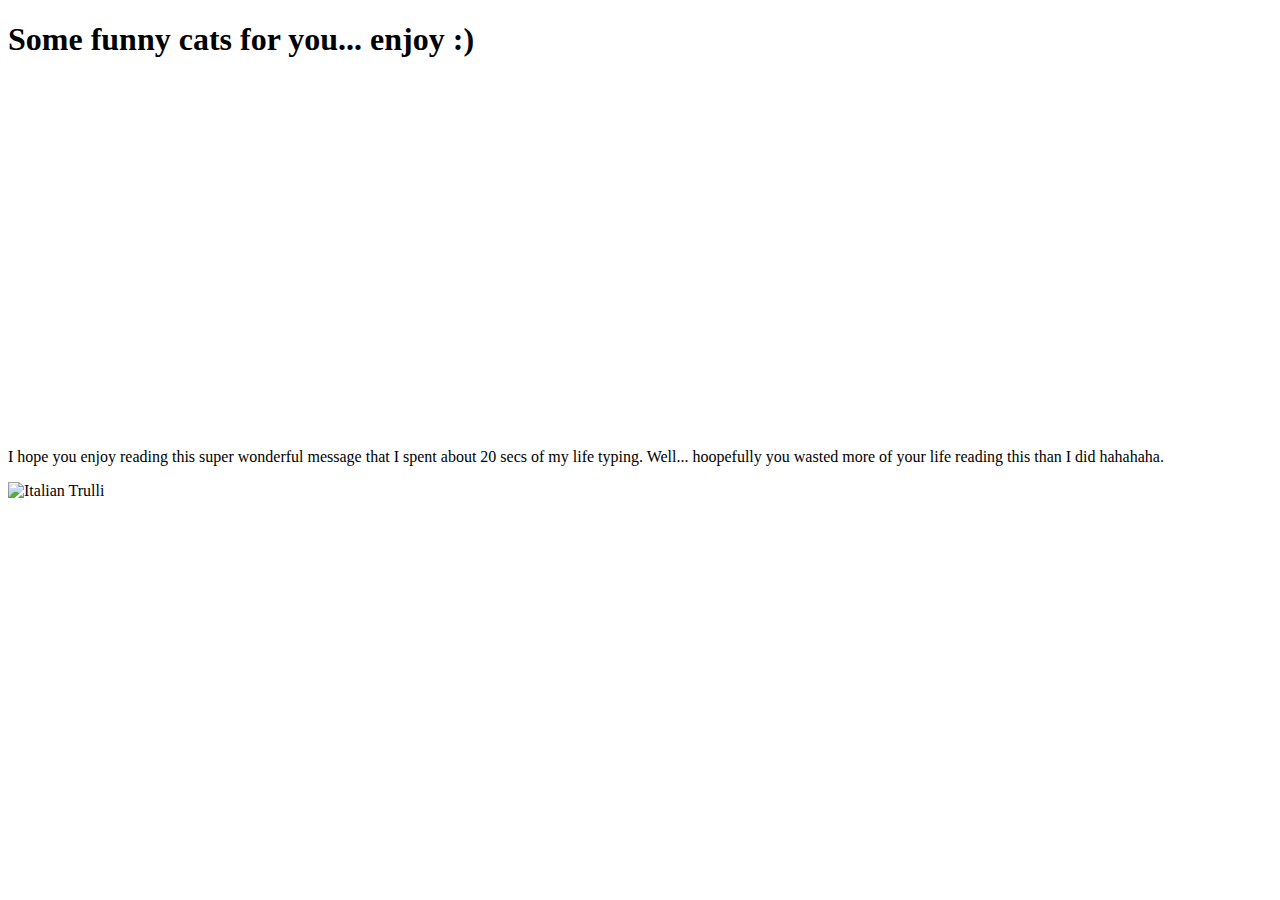
==== embeddingOriginalWork.html @ ad0488f1 "Add files via upload" ====
<!DOCTYPE html> 
<html>
    <head>
    <body>
        <h1>Some funny cats for you... enjoy :)</h1> 
    </body>
    <iframe width="618" height="348" src="https://www.youtube.com/embed/WEkSYw3o5is?start=180" frameborder="0" allow="accelerometer; autoplay; encrypted-media; gyroscope; picture-in-picture" allowfullscreen></iframe>
    <p>I hope you enjoy reading this super wonderful message that I spent about 20 secs of my life typing. Well... hoopefully you wasted more of your life reading this than I did hahahaha.</p>
    <img src="pg1E1.png" alt="Italian Trulli">
</html>
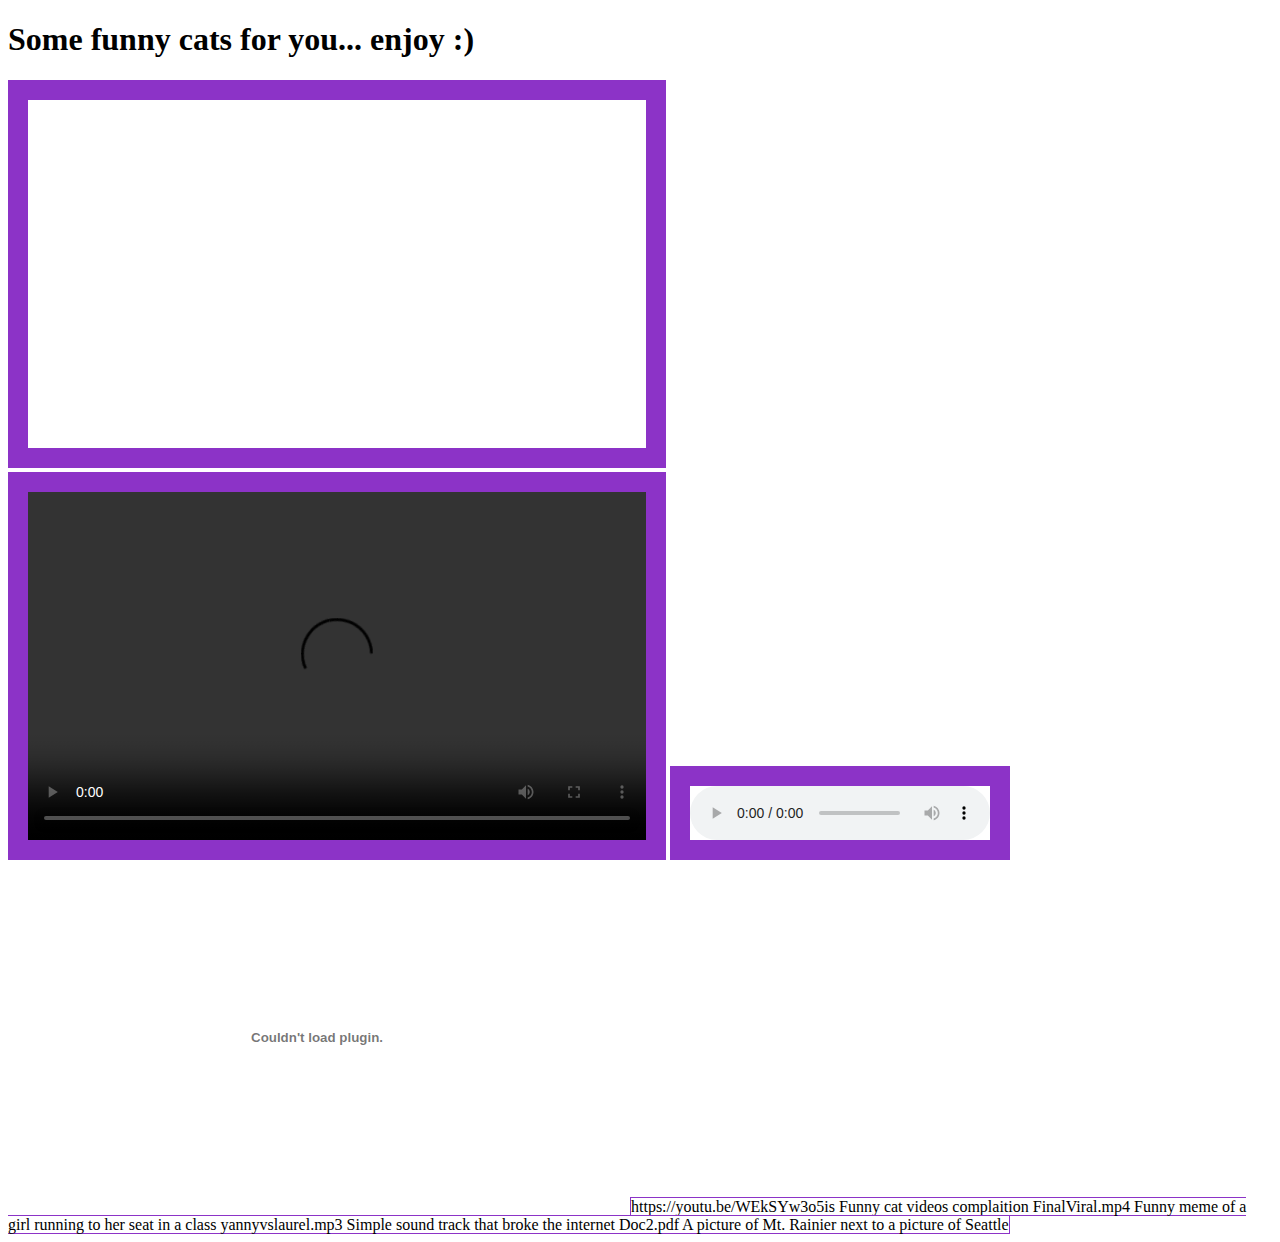
==== commit 48b68b60: "Add files via upload" ====
--- a/embeddingOriginalWork.html
+++ b/embeddingOriginalWork.html
@@ -4,7 +4,37 @@
     <body>
         <h1>Some funny cats for you... enjoy :)</h1> 
     </body>
-    <iframe width="618" height="348" src="https://www.youtube.com/embed/WEkSYw3o5is?start=180" frameborder="0" allow="accelerometer; autoplay; encrypted-media; gyroscope; picture-in-picture" allowfullscreen></iframe>
-    <p>I hope you enjoy reading this super wonderful message that I spent about 20 secs of my life typing. Well... hoopefully you wasted more of your life reading this than I did hahahaha.</p>
-    <img src="pg1E1.png" alt="Italian Trulli">
+    
+        <iframe style="border:20px solid rgb(140, 51, 199);"width="618" height="348" frameborder="1" src="https://www.youtube.com/embed/WEkSYw3o5is?start=180" frameborder="0" allow="accelerometer; autoplay; encrypted-media; gyroscope; picture-in-picture" allowfullscreen></iframe> 
+        <video width="618" height="348" controls style="border:20px solid rgb(140, 51, 199);">
+            <source src="FinalViral.mp4" type="video/mp4">   
+        </video> 
+        <audio controls style="border:20px solid rgb(140, 51, 199);">
+            <source src="yannyvslaurel.mp3" type="audio/mp3">
+        </audio>
+        <object data="Doc2.pdf" width="618" height="348" ></object>
+        <rss version="2.0" style="border:1px solid rgb(140, 51, 199);">
+
+                <channel>
+                  <title>Youtube</title>
+                  <link>https://youtu.be/WEkSYw3o5is</link>
+                  <description>Funny cat videos complaition</description>
+                  <item>
+                    <title>UW notify meme</title>
+                    <url>FinalViral.mp4</FinalViral></url>
+                    <description>Funny meme of a girl running to her seat in a class</description>
+                  </item>
+                  <item>
+                    <title>Yanny vs Laurel</title>
+                    <url>yannyvslaurel.mp3</url>
+                    <description>Simple sound track that broke the internet</description>
+                  </item>
+                  <item>
+                        <title>Two tourist attractions in Washington</title>
+                        <url>Doc2.pdf</url>
+                        <description>A picture of Mt. Rainier next to a picture of Seattle</description>
+                      </item>
+                </channel>
+                
+                </rss>
 </html>    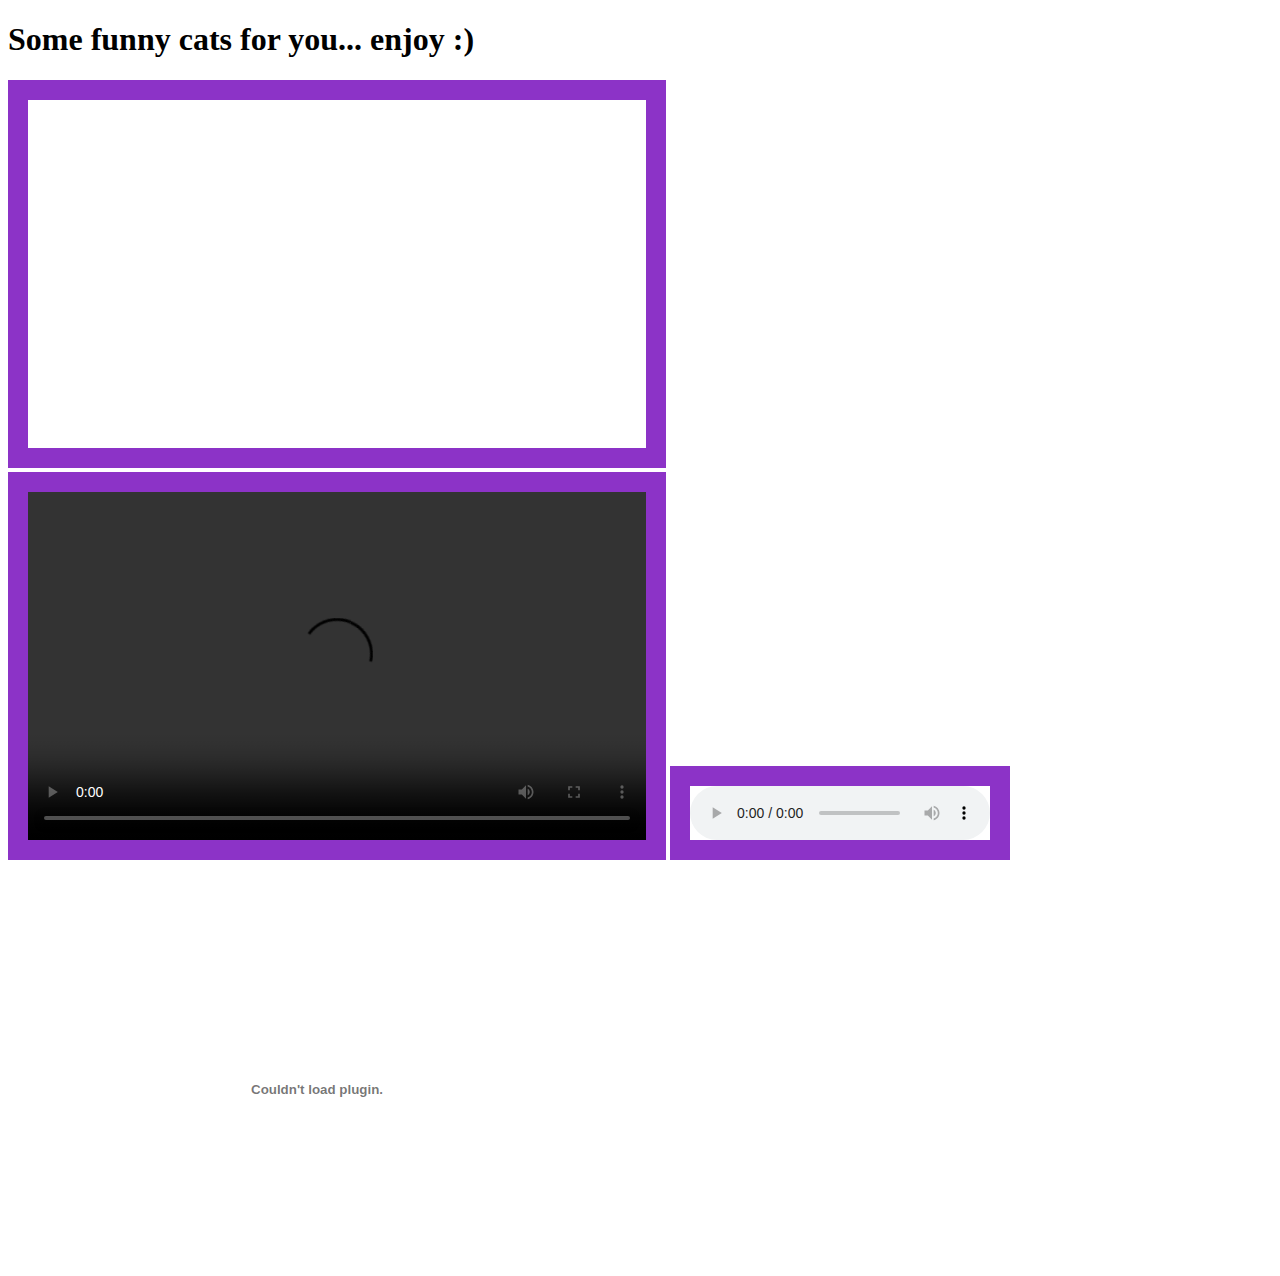
==== commit aa883c86: "Add files via upload" ====
--- a/embeddingOriginalWork.html
+++ b/embeddingOriginalWork.html
@@ -1,6 +1,5 @@
 <!DOCTYPE html> 
 <html>
-    <head>
     <body>
         <h1>Some funny cats for you... enjoy :)</h1> 
     </body>
@@ -13,28 +12,6 @@
             <source src="yannyvslaurel.mp3" type="audio/mp3">
         </audio>
         <object data="Doc2.pdf" width="618" height="348" ></object>
-        <rss version="2.0" style="border:1px solid rgb(140, 51, 199);">
-
-                <channel>
-                  <title>Youtube</title>
-                  <link>https://youtu.be/WEkSYw3o5is</link>
-                  <description>Funny cat videos complaition</description>
-                  <item>
-                    <title>UW notify meme</title>
-                    <url>FinalViral.mp4</FinalViral></url>
-                    <description>Funny meme of a girl running to her seat in a class</description>
-                  </item>
-                  <item>
-                    <title>Yanny vs Laurel</title>
-                    <url>yannyvslaurel.mp3</url>
-                    <description>Simple sound track that broke the internet</description>
-                  </item>
-                  <item>
-                        <title>Two tourist attractions in Washington</title>
-                        <url>Doc2.pdf</url>
-                        <description>A picture of Mt. Rainier next to a picture of Seattle</description>
-                      </item>
-                </channel>
-                
-                </rss>
-</html>    +        <iframe width="400" height="400" style="border:none;" src="http://output68.rssinclude.com/output?type=iframe&amp;id=1204763&amp;hash=b6275aeb82165c13f7a8db11329d63df"></iframe>
+        </html>
+               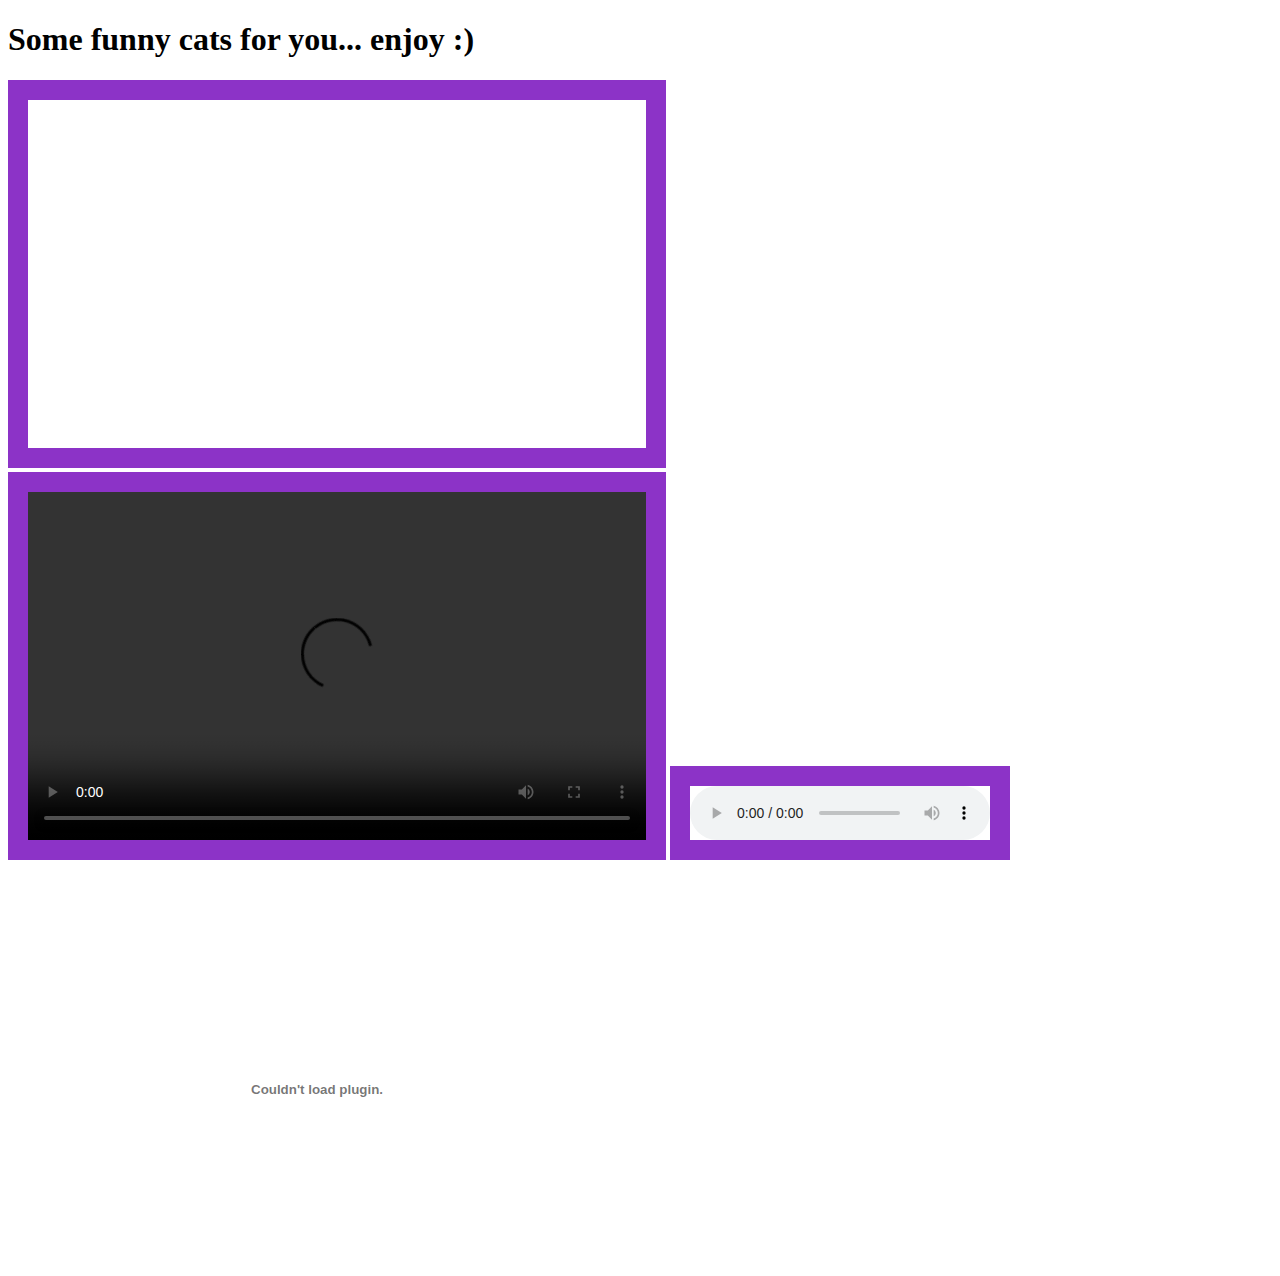
==== commit 7b1eaa2c: "Add files via upload" ====
--- a/embeddingOriginalWork.html
+++ b/embeddingOriginalWork.html
@@ -11,7 +11,7 @@
         <audio controls style="border:20px solid rgb(140, 51, 199);">
             <source src="yannyvslaurel.mp3" type="audio/mp3">
         </audio>
-        <object data="Doc2.pdf" width="618" height="348" ></object>
+        <object data="file:///C:/Users/joceb/Downloads/websites/Doc2.pdf" width="618" height="348" ></object>
         <iframe width="400" height="400" style="border:none;" src="http://output68.rssinclude.com/output?type=iframe&amp;id=1204763&amp;hash=b6275aeb82165c13f7a8db11329d63df"></iframe>
         </html>
                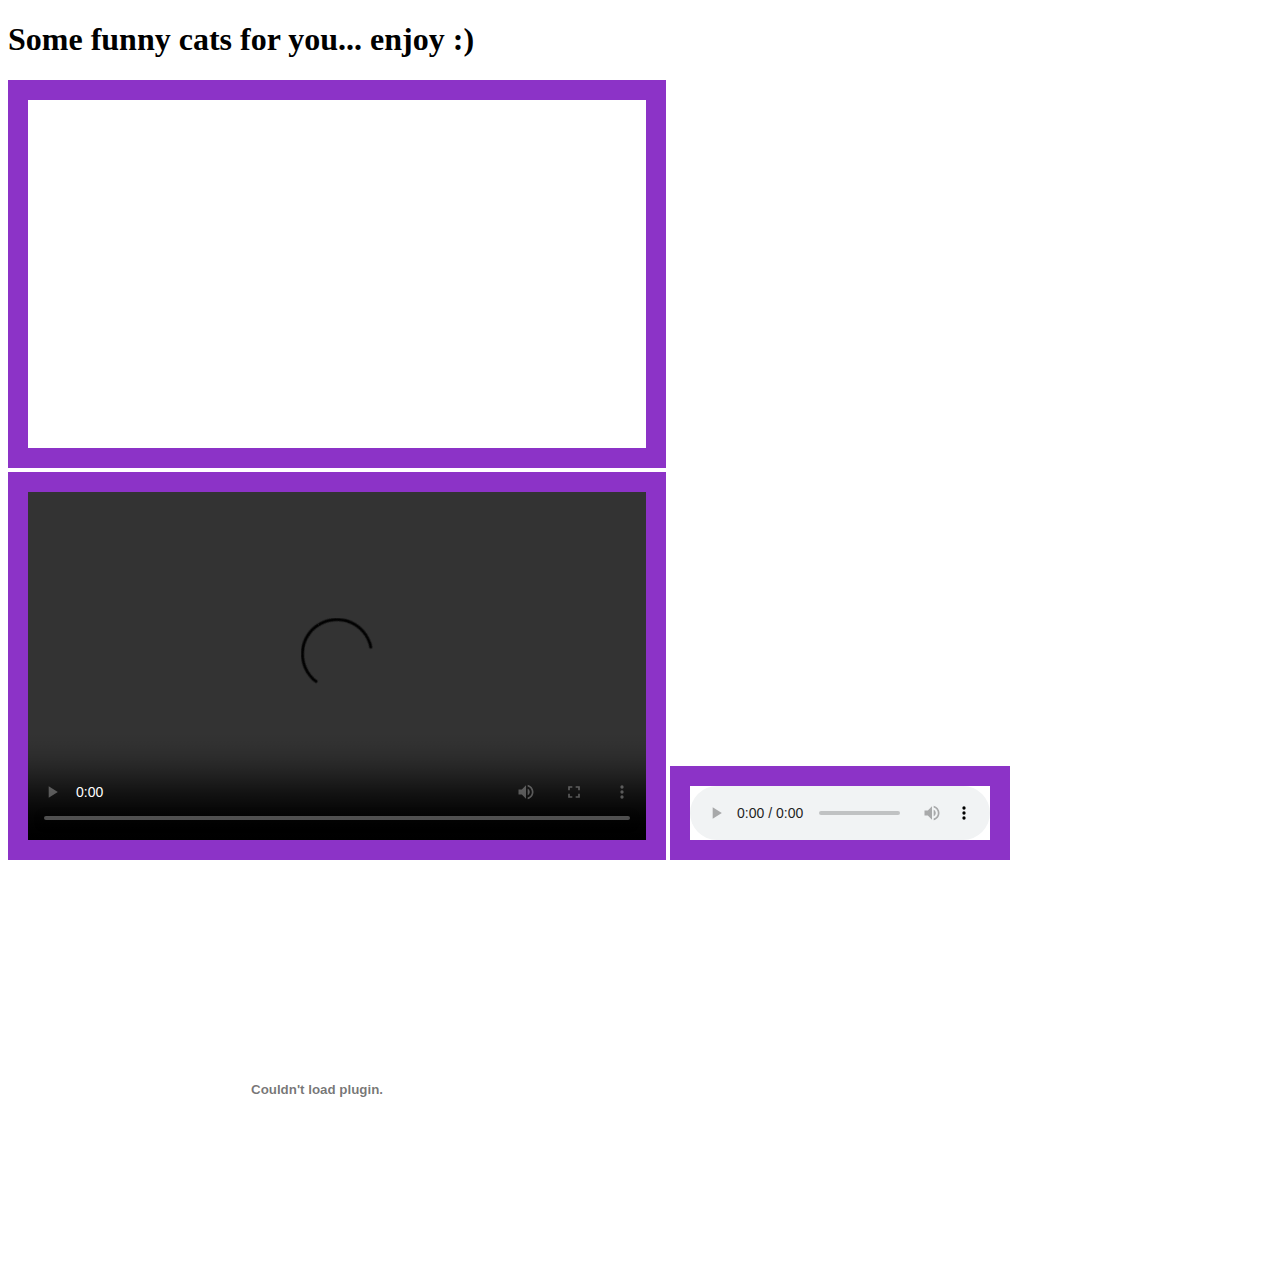
==== commit ca833c4c: "Add files via upload" ====
--- a/embeddingOriginalWork.html
+++ b/embeddingOriginalWork.html
@@ -11,7 +11,7 @@
         <audio controls style="border:20px solid rgb(140, 51, 199);">
             <source src="yannyvslaurel.mp3" type="audio/mp3">
         </audio>
-        <object data="file:///C:/Users/joceb/Downloads/websites/Doc2.pdf" width="618" height="348" ></object>
+        <object data="Doc2.pdf" width="618" height="348" ></object>
         <iframe width="400" height="400" style="border:none;" src="http://output68.rssinclude.com/output?type=iframe&amp;id=1204763&amp;hash=b6275aeb82165c13f7a8db11329d63df"></iframe>
         </html>
                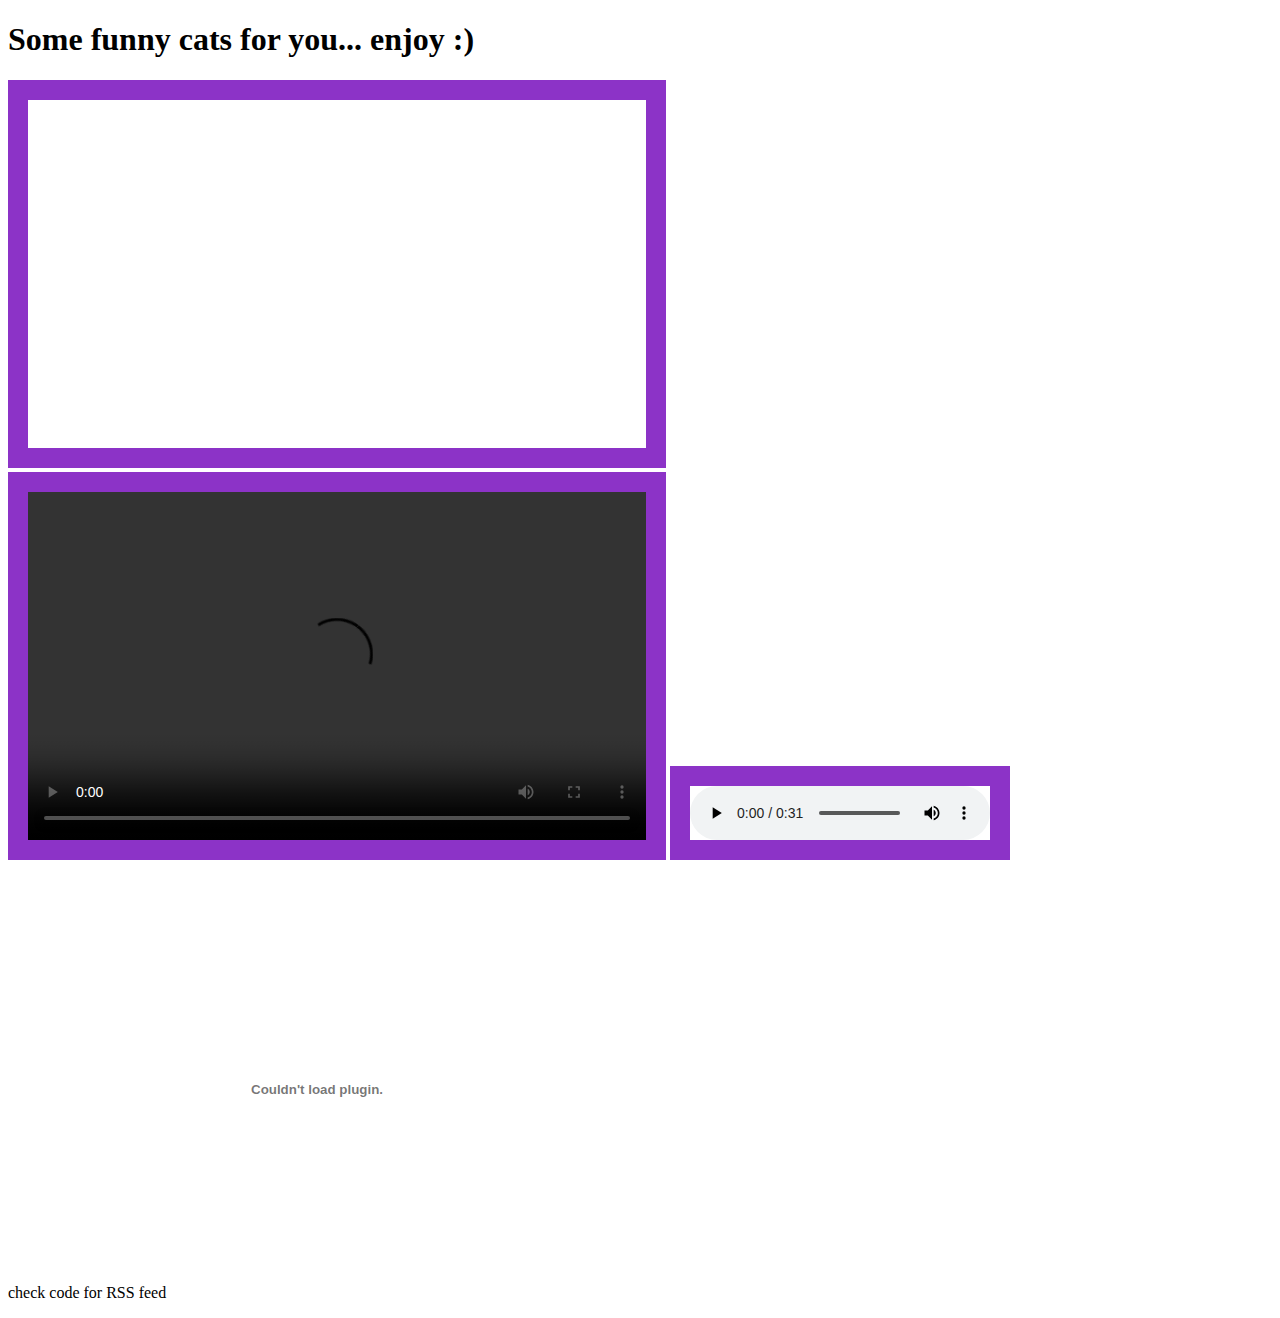
==== commit f9a6e5fe: "Add files via upload" ====
--- a/embeddingOriginalWork.html
+++ b/embeddingOriginalWork.html
@@ -12,6 +12,6 @@
             <source src="yannyvslaurel.mp3" type="audio/mp3">
         </audio>
         <object data="Doc2.pdf" width="618" height="348" ></object>
-        <iframe width="400" height="400" style="border:none;" src="http://output68.rssinclude.com/output?type=iframe&amp;id=1204763&amp;hash=b6275aeb82165c13f7a8db11329d63df"></iframe>
-        </html>
-               +        <iframe width="400" height="400" style="border:none;" src="http://output53.rssinclude.com/output?type=iframe&amp;id=1204763&amp;hash=b6275aeb82165c13f7a8db11329d63df"></iframe>     
+        <p>check code for RSS feed</p>
+</html>        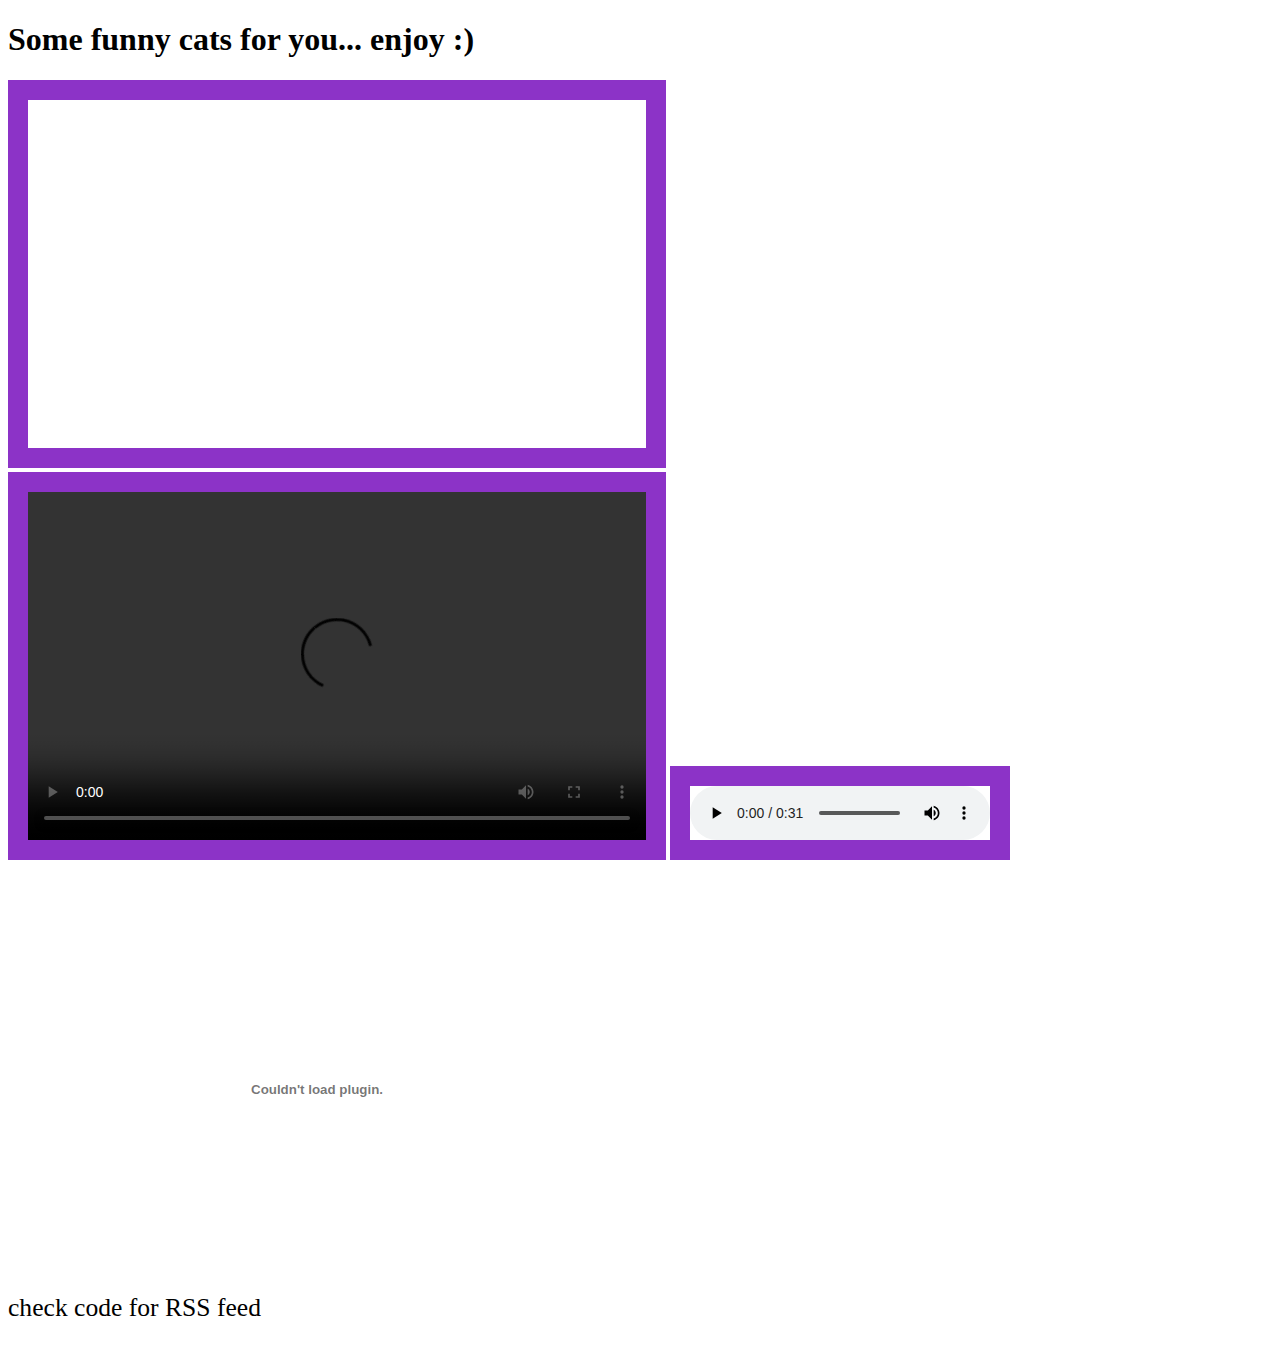
==== commit 63068f5f: "Add files via upload" ====
--- a/embeddingOriginalWork.html
+++ b/embeddingOriginalWork.html
@@ -13,5 +13,5 @@
         </audio>
         <object data="Doc2.pdf" width="618" height="348" ></object>
         <iframe width="400" height="400" style="border:none;" src="http://output53.rssinclude.com/output?type=iframe&amp;id=1204763&amp;hash=b6275aeb82165c13f7a8db11329d63df"></iframe>     
-        <p>check code for RSS feed</p>
+        <p style="font-size:160%;">check code for RSS feed</p>
 </html>        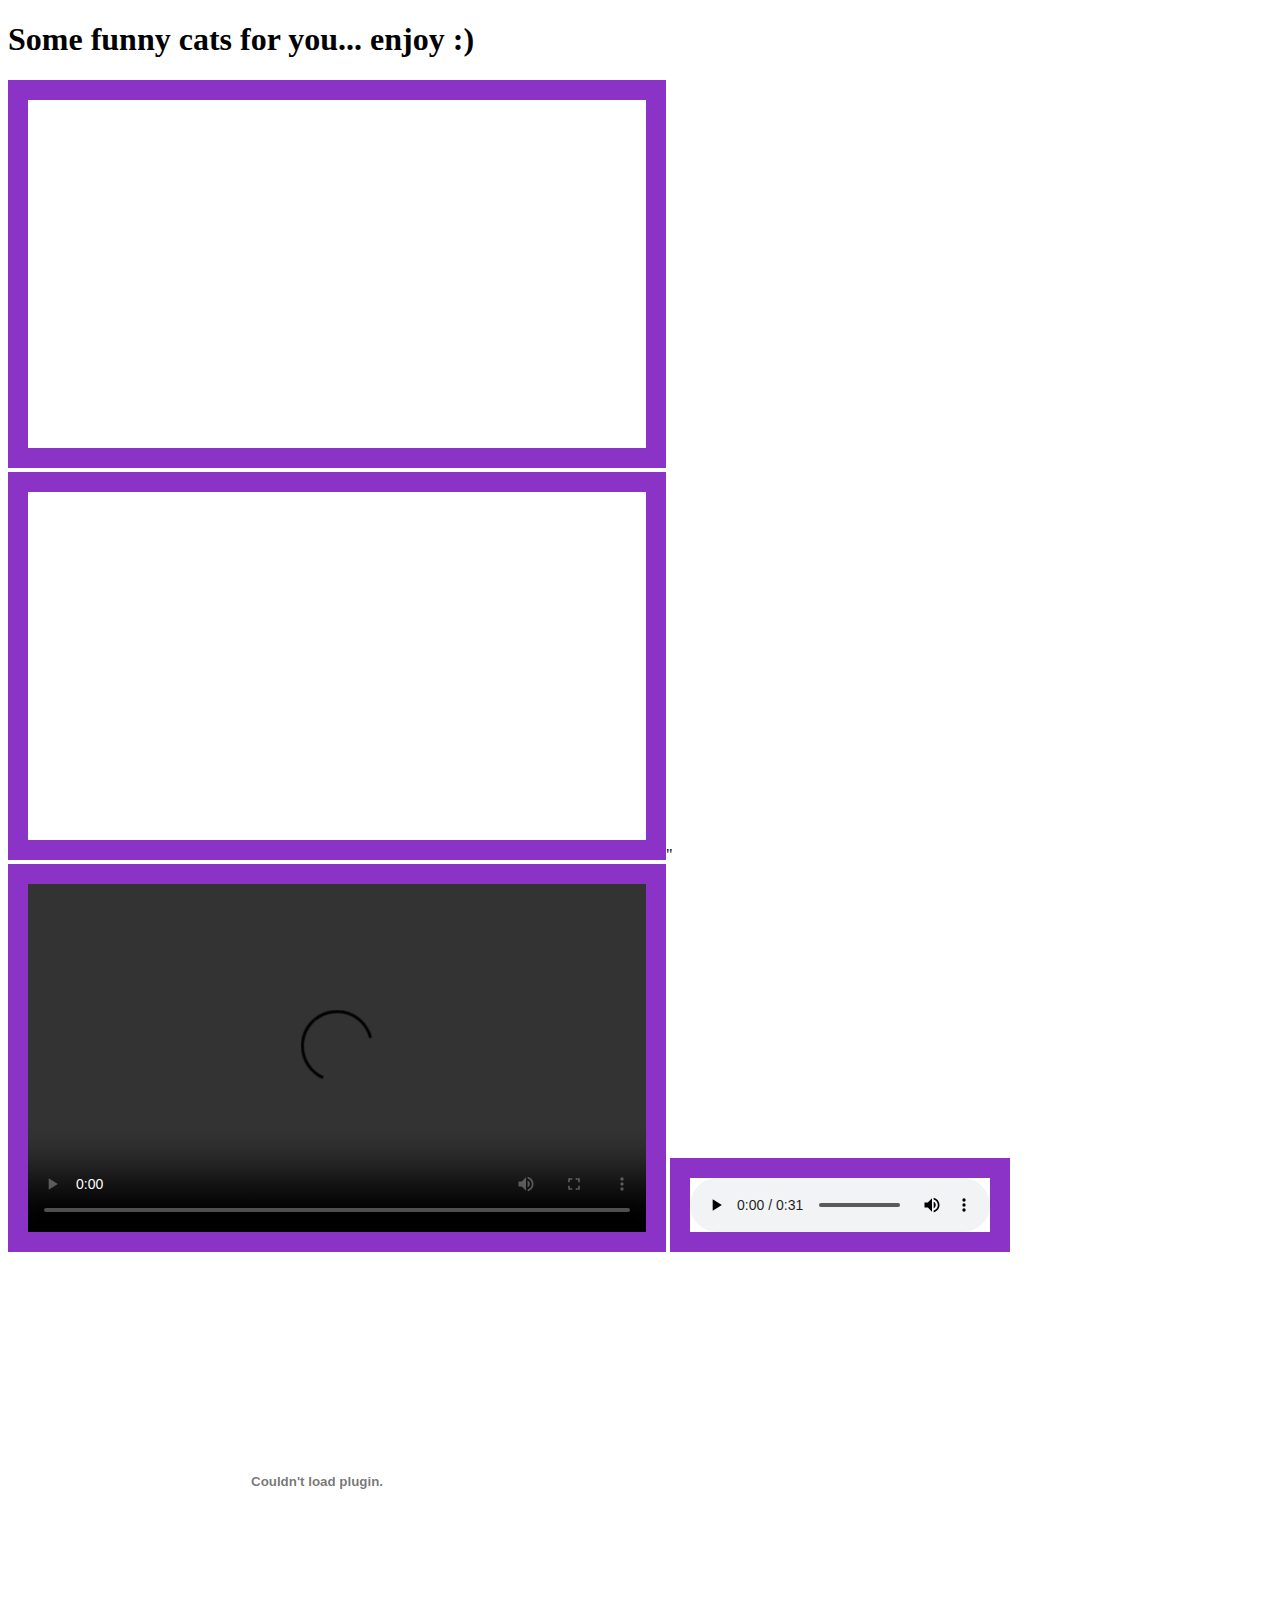
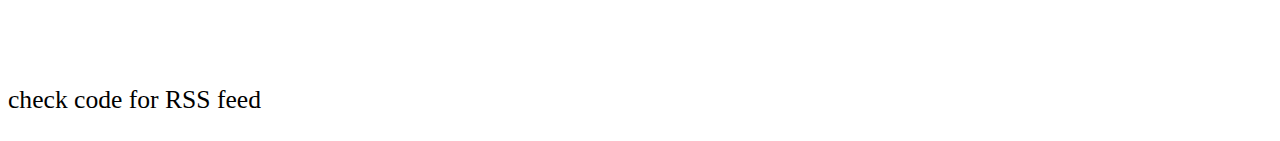
==== commit 0dbea13a: "Add files via upload" ====
--- a/embeddingOriginalWork.html
+++ b/embeddingOriginalWork.html
@@ -4,7 +4,8 @@
         <h1>Some funny cats for you... enjoy :)</h1> 
     </body>
     
-        <iframe style="border:20px solid rgb(140, 51, 199);"width="618" height="348" frameborder="1" src="https://www.youtube.com/embed/WEkSYw3o5is?start=180" frameborder="0" allow="accelerometer; autoplay; encrypted-media; gyroscope; picture-in-picture" allowfullscreen></iframe> 
+        <iframe style="border:20px solid rgb(140, 51, 199);"width="618" height="348" src="https://www.youtube.com/embed/WEkSYw3o5is?start=180" frameborder="0" allow="accelerometer; autoplay; encrypted-media; gyroscope; picture-in-picture" allowfullscreen></iframe>
+        <iframe style="border:20px solid rgb(140, 51, 199);"width="618" height="348" src="https://www.google.com/maps/embed?pb=!1m18!1m12!1m3!1d172138.65564809108!2d-122.48249027877752!3d47.61317422182356!2m3!1f0!2f0!3f0!3m2!1i1024!2i768!4f13.1!3m3!1m2!1s0x5490102c93e83355%3A0x102565466944d59a!2sSeattle%2C+WA!5e0!3m2!1sen!2sus!4v1547781460209" width="600" height="450" frameborder="0" style="border:0" allowfullscreen></iframe>"
         <video width="618" height="348" controls style="border:20px solid rgb(140, 51, 199);">
             <source src="FinalViral.mp4" type="video/mp4">   
         </video> 
